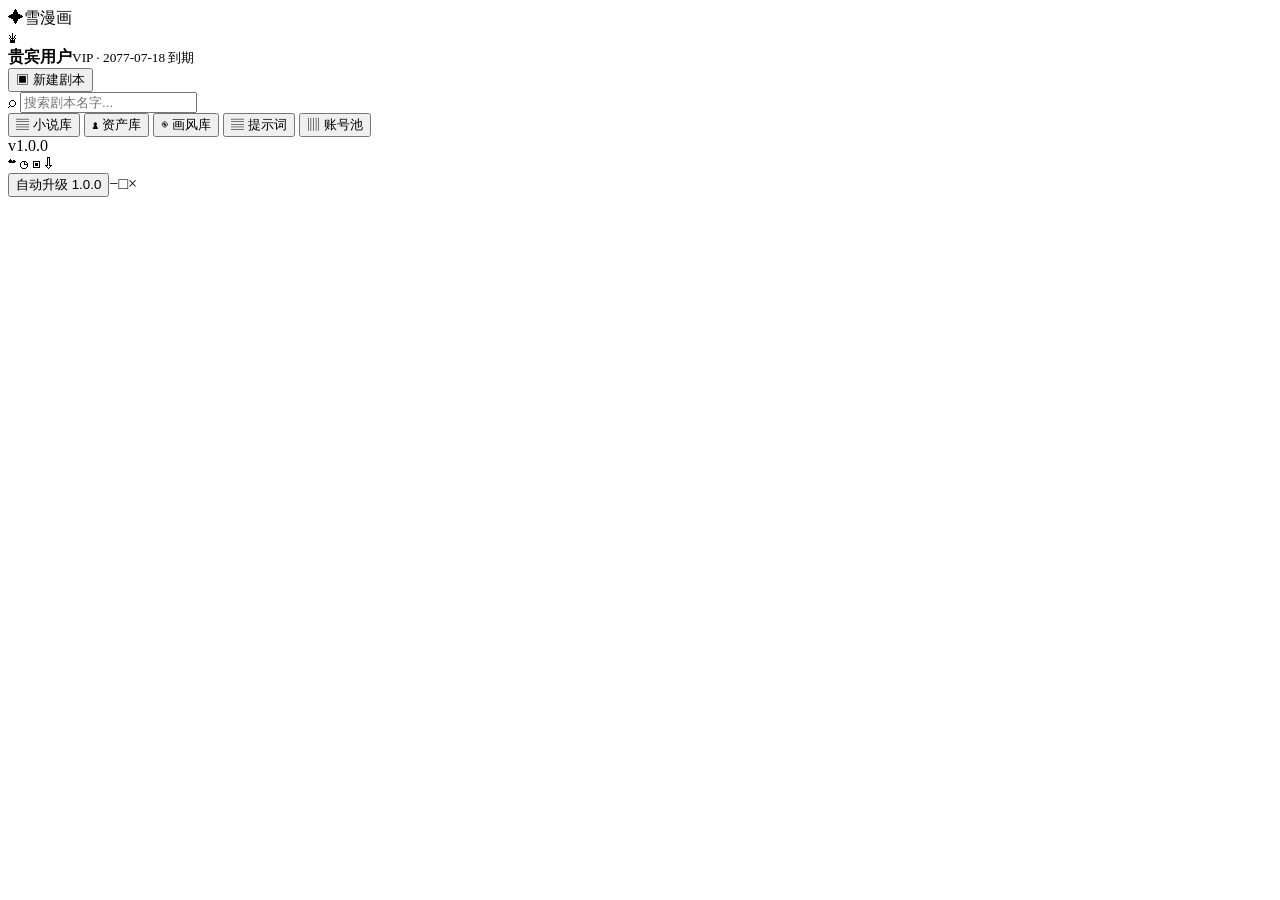
==== comic-workbench/src/main/resources/templates/index.html @ 51ea70ab "feat: 新增 comic-workbench 模块 + 网关请求日志 + 前端原型 + 剧本导入原型文档 - 新增 comic-workbench DDD 模块（账户/画风/素材/小说/分镜管理）" ====
<!DOCTYPE html>
<html lang="zh-CN" xmlns:th="http://www.thymeleaf.org">
<head>
  <meta charset="UTF-8" />
  <meta name="viewport" content="width=device-width, initial-scale=1.0" />
  <title>雪漫画 · 小说推文漫画工作台</title>
  <link rel="stylesheet" th:href="@{/css/styles.css}" />
</head>
<body>
  <div class="app-shell">
    <aside class="sidebar">
      <div class="brand"><span class="brand-mark">✦</span><span>雪漫画</span></div>
      <div class="account"><span class="crown">♛</span><div><strong>贵宾用户</strong><small>VIP · 2077-07-18 到期</small></div></div>
      <button class="new-script" data-action="new-script">▣ 新建剧本</button>
      <div class="script-search">⌕ <input placeholder="搜索剧本名字..." /></div>
      <div class="script-list" id="script-list">
        <!-- 动态加载 -->
      </div>
      <nav class="main-nav">
        <button data-view="novels">▤ <span>小说库</span></button>
        <button data-view="assets">♟ <span>资产库</span></button>
        <button data-view="styles">◉ <span>画风库</span></button>
        <button data-view="prompts">▤ <span>提示词</span></button>
        <button data-view="accounts">▥ <span>账号池</span></button>
      </nav>
      <div class="version">v1.0.0</div>
    </aside>

    <main class="main">
      <header class="topbar">
        <div class="top-icons">☁ ◷ ▣ ⇩</div>
        <button class="upgrade">自动升级 1.0.0</button><span>−</span><span>□</span><span>×</span>
      </header>
      <section id="view" class="view"></section>
    </main>
  </div>
  <div id="modal-root"></div>
  <div id="toast" class="toast"></div>
  <script th:src="@{/js/app.js}"></script>
</body>
</html>
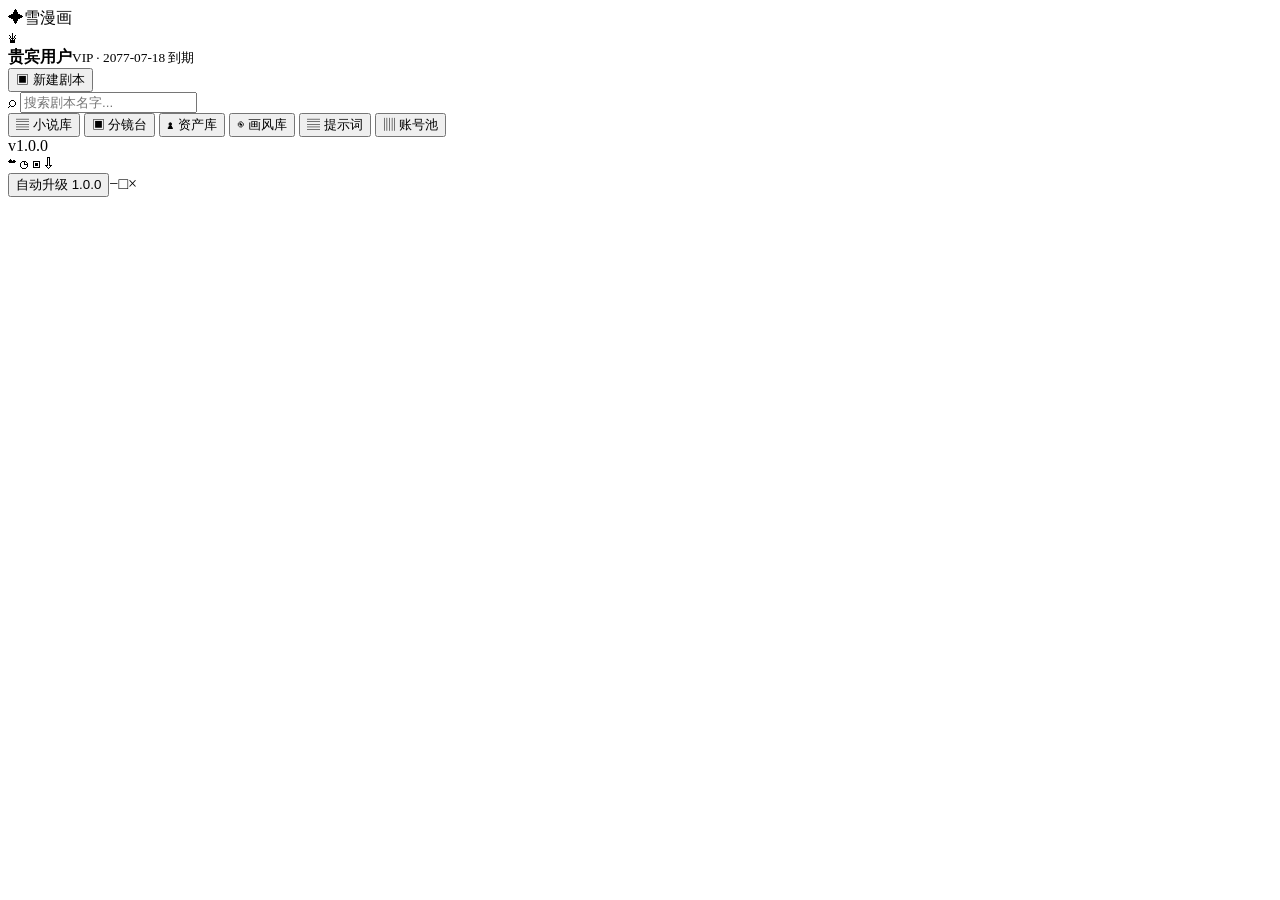
==== commit 271aeefe: "feat: 分镜台表格重构 + 分页 + 单元格可编辑 + 需求文档 - 分镜台改为表格布局：画面内容/预设/图片描述词/主图/备选图/操作 - 分页支持（10/20/50/100/全部），后端 LI" ====
--- a/comic-workbench/src/main/resources/templates/index.html
+++ b/comic-workbench/src/main/resources/templates/index.html
@@ -18,6 +18,7 @@
       </div>
       <nav class="main-nav">
         <button data-view="novels">▤ <span>小说库</span></button>
+        <button data-view="story">▣ <span>分镜台</span></button>
         <button data-view="assets">♟ <span>资产库</span></button>
         <button data-view="styles">◉ <span>画风库</span></button>
         <button data-view="prompts">▤ <span>提示词</span></button>
